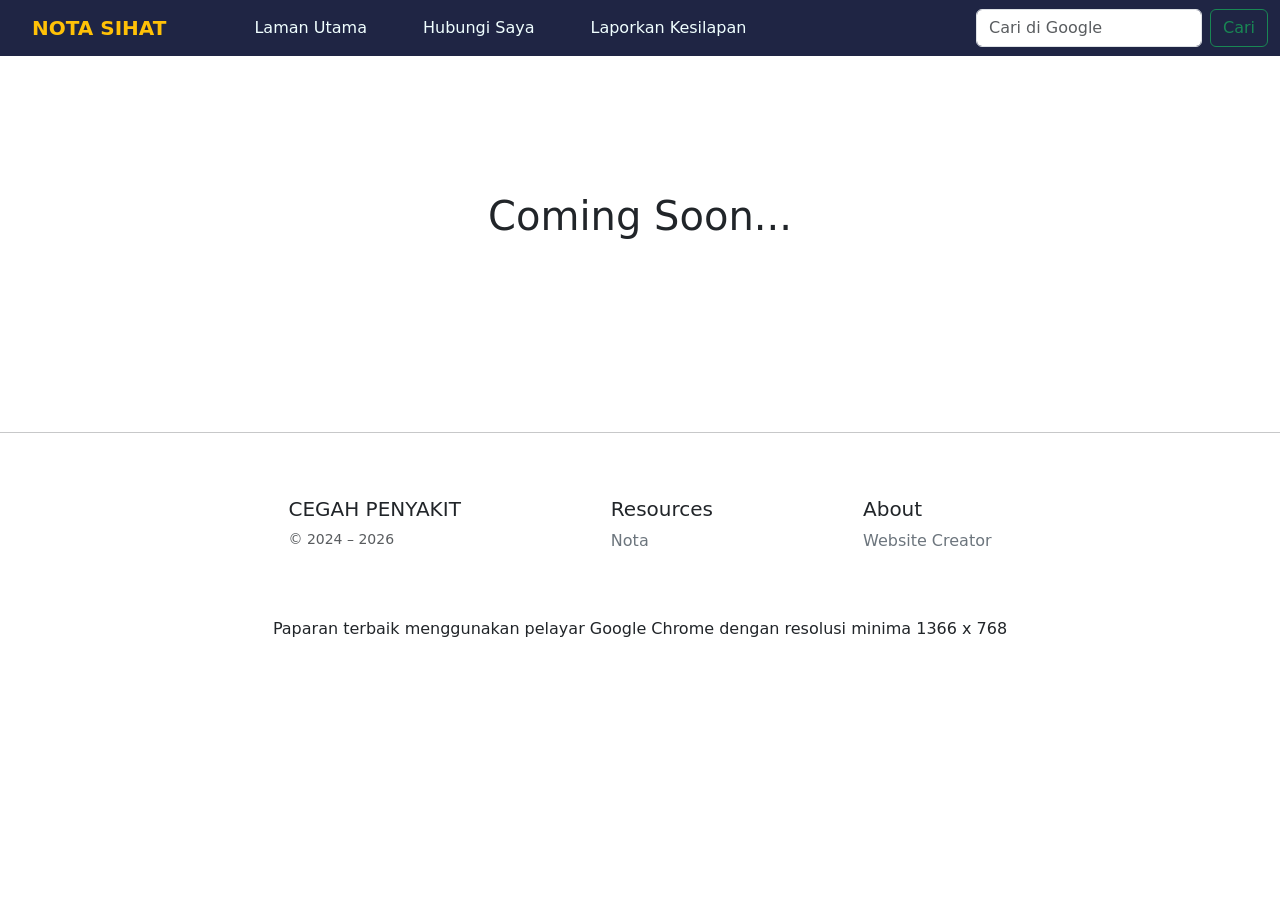
==== pages/bekalan-air-dan-kebersihan-alam-sekeliling/Bekalan-air-dan-kebersihan-sekeliling.html @ 8673874a "add new content" ====
<!DOCTYPE html>
<html lang="ms">
    <head>
        <meta charset="utf-8">
        <meta name="viewport" content="width=device-width, initial-scale=1">
        <meta name="description" content="This website displays useful notes that are a reference for Public Health Assistants">
        <meta name="keywords" content="nota, Pembantu Kesihatan Awam, nota pka, public health assistants, Nota sihat, nota-sihat">
        <meta name="author" content="Denven Dosip">
        <title>Bekalan Air Dan Kebersihan Alam Sekeliling</title>

        <!-- bootstrap -->
        <link href="https://cdn.jsdelivr.net/npm/bootstrap@5.3.3/dist/css/bootstrap.min.css" rel="stylesheet" integrity="sha384-QWTKZyjpPEjISv5WaRU9OFeRpok6YctnYmDr5pNlyT2bRjXh0JMhjY6hW+ALEwIH" crossorigin="anonymous">
        <!-- custom styling -->
        <link href="../../style.css" rel="stylesheet">
        <!-- favIcon -->
        <link rel="apple-touch-icon" sizes="180x180" href="../../icons/apple-touch-icon.png">
        <link rel="icon" type="image/png" sizes="32x32" href="../../icons/favicon-32x32.png">
        <link rel="icon" type="image/png" sizes="16x16" href="../../icons/favicon-16x16.png">
        <link rel="icon" type="image/png" sizes="192x192" href="../../icons/android-chrome-192x192.png">
        <link rel="icon" type="image/png" sizes="512x512" href="../../icons/android-chrome-512x512.png">
        <link rel="icon" type="image/x-icon" href="../../icons/favicon.ico">
        <link rel="manifest" href="../../icons/site.webmanifest">
    </head>

    <body>
        
        <header>
            <nav class="navbar navbar-expand-md fixed-top">
                <div class="container-fluid">
                    <a class="navbar-brand fw-bolder text-warning" href="../../index.html">NOTA SIHAT</a>
                    <button class="navbar-toggler collapsed" type="button" data-bs-toggle="collapse" data-bs-target="#navbarCollapse" aria-controls="navbarCollapse" aria-expanded="false" aria-label="Toggle navigation">
                        <span class="navbar-toggler-icon"></span>
                    </button>
                    <div class="navbar-collapse collapse" id="navbarCollapse">
                        <ul class="navbar-nav me-auto mb-2 mb-md-0">
                            <li class="nav-item">
                                <a class="nav-link" aria-current="page" href="../../index.html">Laman Utama</a>
                            </li>
                            <li class="nav-item">
                                <a class="nav-link" href="#">Hubungi Saya</a>
                            </li>
                            <li class="nav-item">
                                <a class="nav-link" aria-disabled="true">Laporkan Kesilapan</a>
                            </li>
                        </ul>
                        <form class="search-form d-flex" role="search" action="https://www.google.com/search" method="GET">
                            <input class="search-input form-control me-2" type="text" placeholder="Cari di Google" aria-label="Search">
                            <button class="btn btn-outline-success" type="submit">Cari</button>
                        </form>
                    </div>
                </div>
            </nav>
        </header>

        <main>
            <div id="" class="position-relative overflow-hidden text-center mt-5 mb-5 px-5 py-5">
                <h1 class="mt-5 mb-5 px-5 py-5">
                    Coming Soon...
                </h1>
                <!-- <div class="col-md-6 p-lg-5 mx-auto my-5">
                    <h1 class="display-3 fw-bold">Kawalan Penyakit Bawaan Vektor</h1>
                    <h3 class="fw-normal text-muted mb-3">Penyakit yang disebarkan oleh vektor atau serangga pembawa penyakit</h3>
                </div>
            </div>

            <div id="content" class="album py-5 mx-auto my-5">
                <div class="container">
                    <div class="mobile row row-cols-1 row-cols-sm-2 row-cols-md-3 g-5">

                        <div class="col">
                            <a class="no-line-link" href="./demam-denggi/demam-denggi.html">
                                <div class="card shadow-sm">
                                    <img src="../../images/kawalan-vektor/demam-denggi-img.jpg" alt="" height="225px" width="100%">
                                    <div class="card-body">
                                        <p class="card-text">Demam Denggi</p>
                                    </div>
                                </div>
                            </a>
                        </div>

                        <div class="col">
                            <a class="no-line-link" href="./penyakit-malaria/penyakit-malaria.html">
                                <div class="card shadow-sm">
                                    <img src="../../images/kawalan-vektor/penyakit-malaria.jpg" alt="" height="225px" width="100%">
                                    <div class="card-body">
                                        <p class="card-text">Penyakit Malaria</p>
                                    </div>
                                </div>
                            </a>
                        </div>

                        <div class="col">
                            <a class="no-line-link" href="">
                                <div class="card shadow-sm">
                                    <img src="../../images/kawalan-vektor/filariasis.gif" alt="" height="225px" width="100%">
                                    <div class="card-body">
                                        <p class="card-text">Filariasis</p>
                                    </div>
                                </div>
                            </a>
                        </div>  

                        <div class="col">
                            <a class="no-line-link" href="">
                                <div class="card shadow-sm">
                                    <img src="../../images/kawalan-vektor/kawalan-lalat.jpg" alt="" height="225px" width="100%">
                                    <div class="card-body">
                                        <p class="card-text">Kawalan Lalat</p>
                                    </div>
                                </div>
                            </a>
                        </div>
                    
                    <div class="col">
                            <a class="no-line-link" href="">
                                <div class="card shadow-sm">
                                    <img src="" alt="" height="225px" width="100%">
                                    <div class="card-body">
                                        <p class="card-text">Bekalan air dan kebersihan alam sekeliling</p>
                                    </div>
                                </div>
                            </a>
                        </div>

                        <div class="col">
                            <a class="no-line-link" href="">
                                <div class="card shadow-sm">
                                    <img src="" alt="" height="225px" width="100%">
                                    <div class="card-body">
                                        <p class="card-text">Kebersihan makanan</p>
                                    </div>
                                </div>
                            </a>  
                        </div>

                        <div class="col">
                            <a class="no-line-link" href="">
                                <div class="card shadow-sm">
                                    <img src="" alt="" height="225px" width="100%">
                                    <div class="card-body">
                                        <p class="card-text">BMI Calculator</p>
                                    </div>
                                </div>
                            </a>  
                        </div>

                        <div class="col">
                            <a class="no-line-link" href="">
                                <div class="card shadow-sm">
                                    <img src="" alt="" height="225px" width="100%">
                                    <div class="card-body">
                                        <p class="card-text">Coming Soon</p>
                                    </div>
                                </div>
                            </a>
                        </div>

                        <div class="col">
                            <a class="no-line-link" href="">
                                <div class="card shadow-sm">
                                    <img src="" alt="" height="225px" width="100%">
                                    <div class="card-body">
                                        <p class="card-text">Coming Soon</p>
                                    </div>
                                </div>
                            </a>
                        </div>
                    </div>
                </div>  -->
            </div>
        </main>

        <hr>

        <footer class="container py-5">
            <div class="footer">
                <div>
                    <h5>CEGAH PENYAKIT</h5>
                    <small class="d-block mb-3 text-body-secondary">© 2024 – <span id="current-year"></span></small>
                </div>
                <div>
                    <h5>Resources</h5>
                    <ul class="list-unstyled text-small">
                        <li><a class="link-secondary text-decoration-none inactive-link" href="#">Nota</a></li>
                    </ul>
                </div>
                <div>
                    <h5>About</h5>
                    <ul class="list-unstyled text-small">
                        <li><a class="link-secondary text-decoration-none" href="https://denven-portfolio.netlify.app/">Website Creator</a></li>
                    </ul>
                </div>
                
            </div>
            <div>
                <p class="text-small text-decoration-none text-center my-5">Paparan terbaik menggunakan pelayar Google Chrome dengan resolusi minima 1366 x 768</p>
            </div>
        </footer>

        <script src="https://cdn.jsdelivr.net/npm/bootstrap@5.3.3/dist/js/bootstrap.bundle.min.js" integrity="sha384-YvpcrYf0tY3lHB60NNkmXc5s9fDVZLESaAA55NDzOxhy9GkcIdslK1eN7N6jIeHz" crossorigin="anonymous"></script>
        <script src="../../index.js"></script>
    </body>
</html>
---- style.css ----
body {
    background-color: rgb(255, 255, 255);
    margin: 0px;
}

.navbar-brand {
    margin-right: 80px;
    margin-left: 20px;
}

#content {
    background-color: #474F7A;
    border-radius: 10px;
    width: 80%;
}

#banner {
    background-image: url(images/banner-background.jpg);
    background-size: cover;
    margin-top: 0%;
    padding-top: 40px;
}

#kawalan-vektor {
    background-image: url(images/kawalan-vektor-img.png);
    background-size: cover;
    margin-top: 0%;
    padding-top: 40px;
}

.inactive-link {
    pointer-events: none;
    cursor: default;
}

.navbar {
    background-color: #1F2544;
    color: azure;
    margin-bottom: 0%;
}

.nav-link {
    color: azure;  
}

.nav-link:hover {
    color: #FFA62F;
}

.navbar-toggler-icon {
    background-color: aliceblue;

}

.navbar-toggler {
    background-color: aliceblue;
}

.navbar-nav {
    display: flex;
    justify-content: center;
    gap: 40px;
}

a:link {
    text-decoration: none;
}

.page-main-pic {
    border-radius: 1%;
}

.footer {
    display: flex;
    justify-content: center;
    gap: 150px;
}

@media only screen and (max-width: 768px) {

    #content {
        background-color: #474F7A;
        border-radius: 10px;
        width: 95%; 
    }

    .footer {
        display: flex;
        flex-direction: column;
        justify-content: center;
        gap: 10px;
    }
}
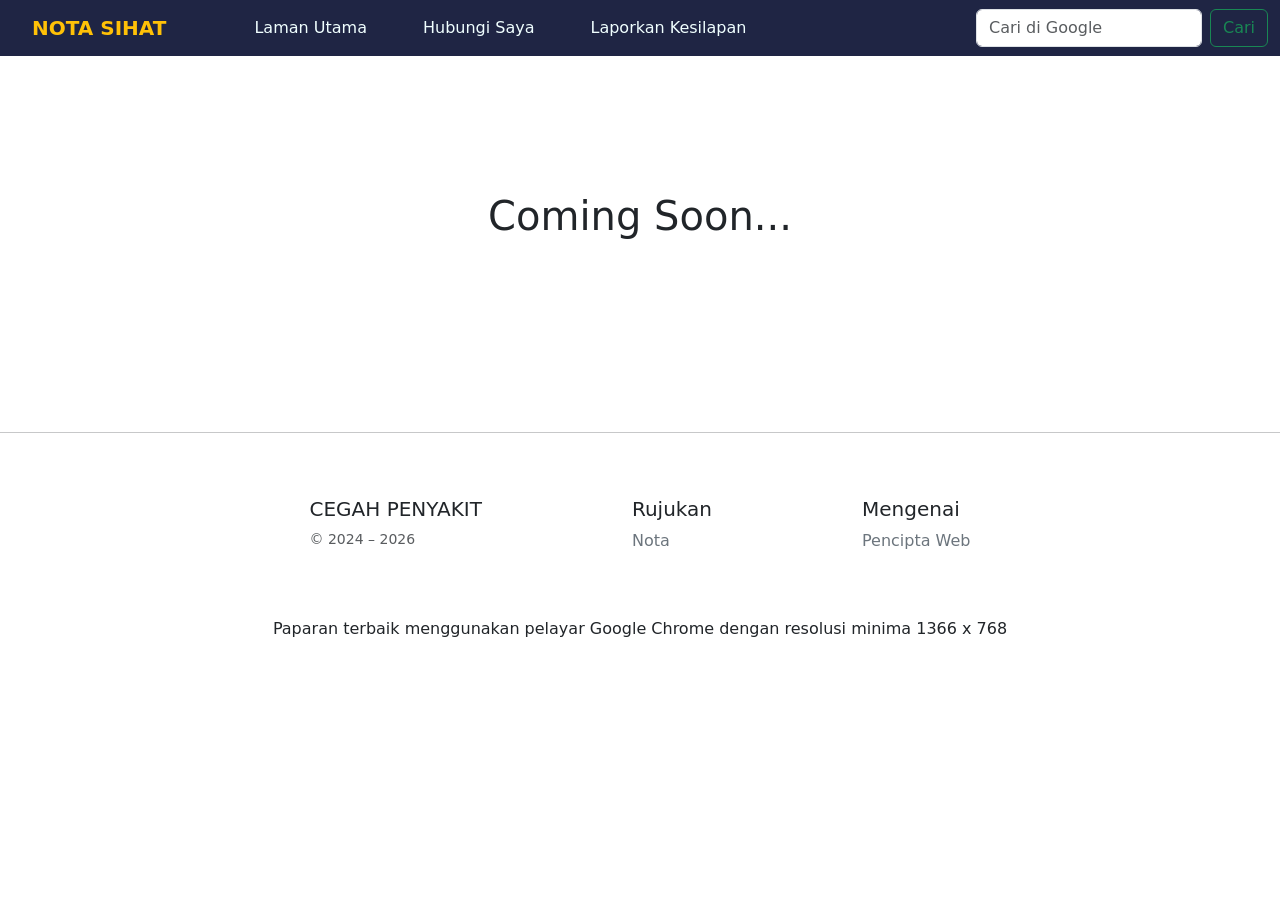
==== commit eb4af61b: "minor change" ====
--- a/pages/bekalan-air-dan-kebersihan-alam-sekeliling/Bekalan-air-dan-kebersihan-sekeliling.html
+++ b/pages/bekalan-air-dan-kebersihan-alam-sekeliling/Bekalan-air-dan-kebersihan-sekeliling.html
@@ -13,13 +13,13 @@
         <!-- custom styling -->
         <link href="../../style.css" rel="stylesheet">
         <!-- favIcon -->
-        <link rel="apple-touch-icon" sizes="180x180" href="../../icons/apple-touch-icon.png">
-        <link rel="icon" type="image/png" sizes="32x32" href="../../icons/favicon-32x32.png">
-        <link rel="icon" type="image/png" sizes="16x16" href="../../icons/favicon-16x16.png">
-        <link rel="icon" type="image/png" sizes="192x192" href="../../icons/android-chrome-192x192.png">
-        <link rel="icon" type="image/png" sizes="512x512" href="../../icons/android-chrome-512x512.png">
-        <link rel="icon" type="image/x-icon" href="../../icons/favicon.ico">
-        <link rel="manifest" href="../../icons/site.webmanifest">
+        <link rel="apple-touch-icon" sizes="180x180" href="../../assets/favicon/apple-touch-icon.png">
+        <link rel="icon" type="image/png" sizes="32x32" href="../../assets/favicon/favicon-32x32.png">
+        <link rel="icon" type="image/png" sizes="16x16" href="../../assets/favicon/favicon-16x16.png">
+        <link rel="icon" type="image/png" sizes="192x192" href="../../assets/favicon/android-chrome-192x192.png">
+        <link rel="icon" type="image/png" sizes="512x512" href="../../assets/favicon/android-chrome-512x512.png">
+        <link rel="icon" type="image/x-icon" href="../../assets/favicon/favicon.ico">
+        <link rel="manifest" href="../../assets/favicon/site.webmanifest">
     </head>
 
     <body>
@@ -179,15 +179,15 @@
                     <small class="d-block mb-3 text-body-secondary">© 2024 – <span id="current-year"></span></small>
                 </div>
                 <div>
-                    <h5>Resources</h5>
+                    <h5>Rujukan</h5>
                     <ul class="list-unstyled text-small">
                         <li><a class="link-secondary text-decoration-none inactive-link" href="#">Nota</a></li>
                     </ul>
                 </div>
                 <div>
-                    <h5>About</h5>
+                    <h5>Mengenai</h5>
                     <ul class="list-unstyled text-small">
-                        <li><a class="link-secondary text-decoration-none" href="https://denven-portfolio.netlify.app/">Website Creator</a></li>
+                        <li><a class="link-secondary text-decoration-none" href="https://about-gdenven.vercel.app/">Pencipta Web</a></li>
                     </ul>
                 </div>
                 
--- a/style.css
+++ b/style.css
@@ -15,14 +15,14 @@
 }
 
 #banner {
-    background-image: url(images/banner-background.jpg);
+    background-image: url(assets/images/banner-background.jpg);
     background-size: cover;
     margin-top: 0%;
     padding-top: 40px;
 }
 
 #kawalan-vektor {
-    background-image: url(images/kawalan-vektor-img.png);
+    background-image: url(assets/images/kawalan-vektor-img.png);
     background-size: cover;
     margin-top: 0%;
     padding-top: 40px;
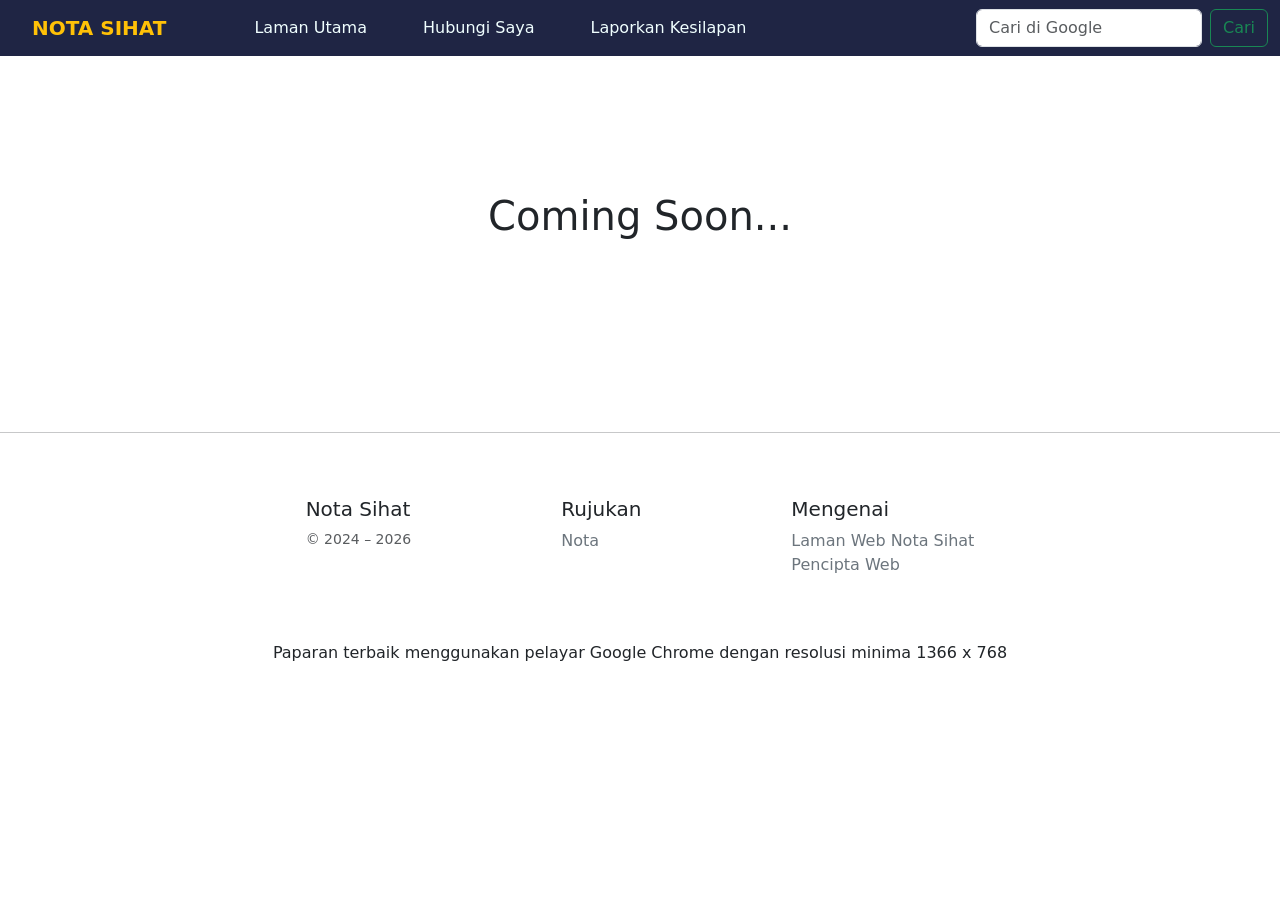
==== commit 8a081f01: "minor change: rename pages, add disclaimer, add about" ====
--- a/pages/bekalan-air-dan-kebersihan-alam-sekeliling/Bekalan-air-dan-kebersihan-sekeliling.html
+++ b/pages/bekalan-air-dan-kebersihan-alam-sekeliling/Bekalan-air-dan-kebersihan-sekeliling.html
@@ -175,7 +175,7 @@
         <footer class="container py-5">
             <div class="footer">
                 <div>
-                    <h5>CEGAH PENYAKIT</h5>
+                    <h5>Nota Sihat</h5>
                     <small class="d-block mb-3 text-body-secondary">© 2024 – <span id="current-year"></span></small>
                 </div>
                 <div>
@@ -187,6 +187,7 @@
                 <div>
                     <h5>Mengenai</h5>
                     <ul class="list-unstyled text-small">
+                        <li><a class="link-secondary text-decoration-none" href="../about.html">Laman Web Nota Sihat</a></li>
                         <li><a class="link-secondary text-decoration-none" href="https://about-gdenven.vercel.app/">Pencipta Web</a></li>
                     </ul>
                 </div>
